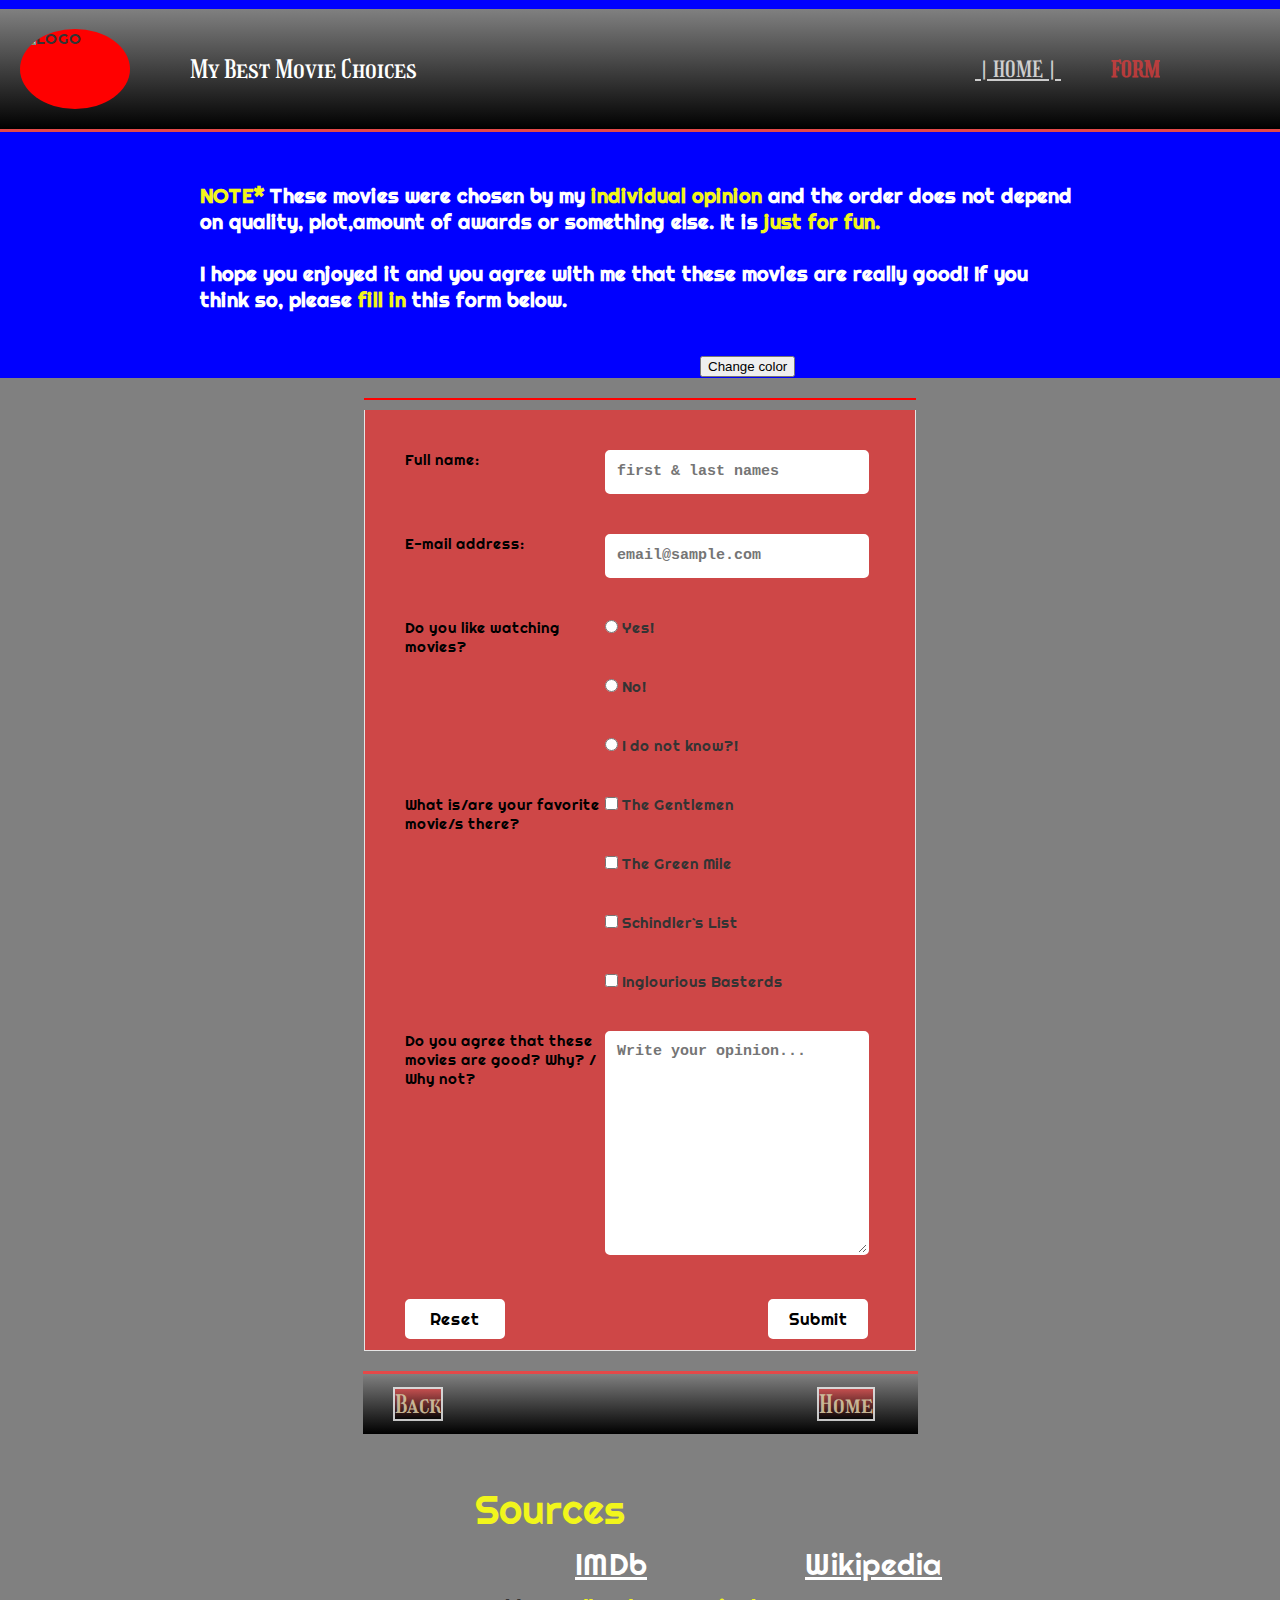
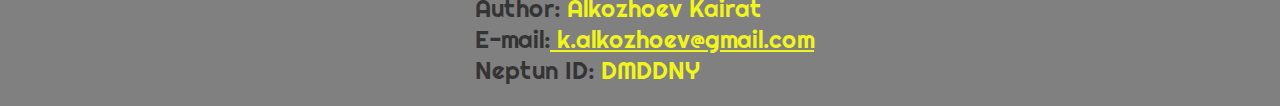
==== WebDevelop/MBMC/form.html @ e369cd64 "Add files via upload" ====
<!DOCTYPE html>
<html lang="en">

    <head>

        <title>My Best Movies Choices</title>
        <meta charset="utf-8">
        <link rel="stylesheet" href="form.css">
        <link href="https://fonts.googleapis.com/css2?family=Girassol&display=swap" rel="stylesheet">
        <link href="https://fonts.googleapis.com/css2?family=Girassol&family=Righteous&display=swap" rel="stylesheet">
        <link href="https://fonts.googleapis.com/css2?family=Girassol&family=Permanent+Marker&display=swap"
            rel="stylesheet">
        <link href="https://fonts.googleapis.com/css2?family=Rubik+Mono+One&display=swap" rel="stylesheet">
    </head>

    <body>
        <header class="header">
            <div class="container">
                <div class="header__inner">
                    <div class="header__logo">
                        <img src="pics/logo.jpg" alt="LOGO">
                        <p>My Best Movie Choices</p>
                    </div>

                    <div class="nav">
                        <a class="nav__link" href="index.html">|HOME|</a>
                        <a class="nav__link" href="form.html">FORM</a>
                    </div>
                </div>
            </div>
        </header>

        <!--====================FORM====================-->

        <div id="NOTE">
            <h5>
                <span>NOTE*</span>
            These movies were chosen by my <span>individual opinion</span> and the order does not depend on quality,
            plot,amount of awards or something else. It is <span>just for fun.</span>
            <br><br>I hope you enjoyed it and you agree with me that these movies are really good! If you think so,
            please
            <span>fill in</span> this form below.
        </h5>
        <button id="change"> Change color </button>
        </div>

            


        <script src="form.js"></script>


        <form action="https://formspree.io/f/mnqljkpb" method="POST">
            <fieldset>
                <div>
                    <label for="FirstName">Full name:</label>
                    <input type="text" required="required" placeholder="first & last names"
                 name="firstname">
                </div>

                <div>
                    <label class="mid">E-mail address:</label>
                    <input type="email" required="required" placeholder="email@sample.com" tabindex="2"
                    name="E-mail address">
                </div>

                <div>
                    <label >Do you like watching movies?</label>
                    <input type="radio" name="radio" class="radio" > Yes!
                </div>
                <div class="radio">
                    <input type="radio" name="radio" class="radio" > No!
                </div>
                <div class="radio">
                    <input type="radio" name="radio" class="radio" > I do not know?!
                </div>

                <div>
                    <label >What is/are your favorite movie/s there?</label>
                    <input type="checkbox" name="check" class="checkbox"> The Gentlemen
                </div>
                <div class="checkbox">
                    <input type="checkbox" name="check" class="checkbox"> The Green Mile
                </div>
                <div class="checkbox">
                    <input type="checkbox" name="check" class="checkbox"> Schindler`s List
                </div>
                <div class="checkbox">
                    <input type="checkbox" name="check" class="checkbox"> Inglourious Basterds
                </div>



                <div>
                    <label>Do you agree that these movies are good?
                        Why? / Why not?</label>
                    <textarea cols="40" rows="10" placeholder="Write your opinion..." required="required" name="comment"></textarea>
                </div>

                <div class="bottom_buttons">
                    <input type="reset" value="Reset" class="reset">
                    <input type="submit" value="Submit" class="submit">
                </div>

            </fieldset>
        </form>
        <footer>
            <div class="foot">
                <div class="back_home">
                    <a class="bot_but" href="page4.html">Back</a>
                    <a class="bot_but" id="bot_home" href="index.html">Home</a>
                </div>
            </div>
        </footer>

        <div class="sources"><span>Sources</span>
            <div class="links">
                <a class="sites" href="http://www.imdb.com/">IMDb</a>
                <a class="sites" href="https://www.wikipedia.org/">Wikipedia</a>
            </div>
            <div class="madeByMe">
                Author: <span>Alkozhoev Kairat</span>
                <br>E-mail:<a class="myemail" href="mailto:k.alkozhoev@gmail.com"> k.alkozhoev@gmail.com</a>
                <br> Neptun ID: <span>DMDDNY</span>
            </div>
        </div>
    </body>
</html>
---- WebDevelop/MBMC/form.css ----
@media only screen and (max-width: 768px) {
  body {
    margin: 0;
    font-family: 'Righteous', cursive;
    font-size: 14px;
    color: #343434;
    background-color: gray;
    font-size: 15px;
  }

  .container {
    width: 100%;
    max-width: 1300px;
    margin: 0 auto;
  }

  /*=============HEADER==============*/

  .header {
    width: 100%;
    height: 100px;
    position: absolute;
    top: 0;
    left: 0;
    z-index: 100;
    padding-top: 9px;
  }

  .header__logo {
    display: none;
  }

  .header__logo>img {
    border-radius: 50%;
    height: 80px;
    width: 110px;
    background-color: red;
  }

  .header__inner {
    padding: 20px;
    display: flex;
    justify-content: space-between;
    border-bottom: 3px solid rgb(228, 73, 73);
    align-items: center;
    background: linear-gradient(grey, black);
  }

  .nav {
    display: flex;
    font-size: 15px;
    font-weight: 500;
    padding-right: 100px;
  }

  .nav__link {
    margin-left: 110px;
    color: white;
    opacity: .75;
    font-family: 'Girassol', cursive;
    font-size: 20px;
    transition: opacity 0.1s linear;
  }

  .nav__link:first-child:hover {
    color: rgb(224, 60, 60);
    opacity: 1;
    font-size: 19px;
  }

  .nav__link:last-child {
    color: rgb(224, 60, 60);
    font-weight: 900;
    text-decoration: none;
  }


  /*=========FORM=======*/

  span {
    color: rgb(241, 245, 28);
  }

  #NOTE {
    padding-top: 80px;
    padding-right: 10px;
    padding-left: 10px;
    font-size: 10px;
    color: white;
  }


  form {
    padding-top: 10px;
    width: 552px;
    margin: 20px auto;
    border-top: 2px solid red;

  }

  fieldset {
    margin: auto;
    width: 470px;
    height: 860px;
    border: 1px solid #e5e5e5;
    border-top: 0px solid #e5e5e5;
    background: rgb(240, 70, 70);
    padding: 40px;
  }

  form div {
    padding: 0 0 40px 0;
  }

  .checkbox {
    padding-left: 200px;
  }

  /*==============RADIO BUTTON===============*/

  .radio {
    padding-left: 200px;
  }

  /*=========================================*/
  form label {
    float: left;
    width: 200px;
    font-size: 1em;
    color: black;
  }



  form input,
  form select {
    background: white;
    border: 2px solid #fff;
    color: black;
    font-family: 'PT Sans Caption', sans-serif;
    font-size: 1em;
    font-weight: 400;
    height: 40px;
    margin: 0;
    padding: 0 10px;
    width: 240px;
    border-radius: 5px;
    font-family: 'Courier New', Courier, monospace;
    font-weight: bold;
  }

  form input:hover,
  form select:hover,
  form textarea:hover {
    border: 2px solid black;
    border-radius: 5px;
  }


  form select {
    float: left;
    margin-bottom: 40px;
    appearance: none;
    width: 260px;
    border-radius: 0;
  }

  form input.checkbox,
  form input.radio {
    margin: 0;
    padding: 2px 0;
    width: auto;
    height: auto;

  }

  form input.button {
    width: 270px;
    height: 40px;
    border: 0px solid #fff;
  }

  form textarea {
    border-radius: 5px;
    width: 240px;
    height: 200px;
    padding: 10px;
    background: white;
    border: 2px solid #fff;
    color: #fff;
    font-weight: bold;
    color: black;
    font-size: 1em;
  }

  .bottom_buttons {
    display: flex;
    justify-content: space-between;
  }

  form input.submit {
    float: left;
    margin-right: 7px;
    width: 100px;
    height: 40px;
    color: black;
    font-size: 17px;
    font-family: 'Righteous', cursive;
    font-weight: initial;
  }

  form input.reset {
    font-size: 17px;
    color: black;
    width: 100px;
    height: 40px;
    font-size: 17px;
    font-family: 'Righteous', cursive;
    font-weight: initial;
  }

  footer {
    width: 100%;
    max-width: 768px;
    margin: 0 auto;

  }

  .foot {
    height: 20px;
    padding: 20px;
    display: flex;
    justify-content: space-between;
    border-top: 3px solid rgb(228, 73, 73);
    align-items: center;
    background: linear-gradient(grey, black);
  }

  .bot_but {
    font-family: 'Girassol', cursive;
    font-size: 20px;
    margin-left: 70px;
    width: 20px;
    height: 20px;
    color: wheat;
    background: linear-gradient(rgb(228, 73, 73), black);
    border: 2px solid white;
    text-decoration: none;
    opacity: .75;
    transition: 0.1s;
  }

  .bot_but:last-child {
    margin-left: 250px;
  }

  .bot_but:hover {
    color: white;
    border: none;
    background: none;
    opacity: 1;
  }

  /*=========Sources==========*/

  .sources {
    margin-top: 50px;
    padding-left: 70px;
    font-size: 20px;
  }

  .links {  
    padding-top: 10px;
    font-size: 30px;
  }

  .sites {
    color: #fff;
    font-size: 20px;
  }

  .sites:last-child {
    padding-left: 150px;
  }

  .sites:hover {
    font-size: 19px;
    text-decoration: none;
    font-style: oblique;
  }

  .madeByMe {
    margin-top: 10px;
    margin-bottom: 20px;
    font-size: 20px;
  }

  .myemail {
    color: rgb(241, 245, 28);
  }

  .myemail:hover {
    color: white;
    text-decoration: none;
    font-style: italic;
  }
}






@media only screen and (min-width: 768px) {
  body {
    margin: 0;
    font-family: 'Righteous', cursive;
    font-size: 14px;
    color: #343434;
    background-color: gray;
    font-size: 15px;
  }

  .container {
    width: 100%;
    max-width: 1300px;
    margin: 0 auto;
  }

  /*=============HEADER==============*/

  .header {
    width: 100%;
    height: 100px;
    position: absolute;
    top: 0;
    left: 0;
    z-index: 100;
    padding-top: 9px;
  }

  .header__logo {
    display: flex;
    justify-content: space-between;
  }

  .header__logo>p {
    color: white;
    font-size: 25px;
    padding-left: 60px;
    font-family: 'Girassol', cursive;
  }

  .header__logo>img {
    display: none;
  }

  .header__inner {
    padding: 20px;
    display: flex;
    justify-content: space-between;
    border-bottom: 3px solid rgb(228, 73, 73);
    align-items: center;
    background: linear-gradient(grey, black);
  }

  .nav {
    display: flex;
    font-size: 15px;
    font-weight: 500;
    padding-right: 100px;
  }

  .nav__link {
    margin-left: 50px;
    color: white;
    opacity: .75;
    font-family: 'Girassol', cursive;
    font-size: 22px;
    transition: opacity 0.1s linear;
  }

  .nav__link:first-child:hover {
    color: rgb(224, 60, 60);
    opacity: 1;
    font-size: 25px;
  }

  .nav__link:last-child {
    color: rgb(224, 60, 60);
    font-weight: 900;
    text-decoration: none;
  }

  .hashtag {
    padding-top: 10px;
    font-size: 30px;
  }

  /*=========FORM=======*/

  span {
    color: rgb(241, 245, 28);
  }

  #NOTE {
    padding: 150px 80px;
    padding-bottom: 0;
    font-size: 24px;
    color: white;
  }

  form {
    padding-top: 10px;
    width: 552px;
    margin: 20px auto;
    border-top: 2px solid red;

  }

  fieldset {
    margin: auto;
    width: 470px;
    height: 860px;
    border: 1px solid #e5e5e5;
    border-top: 0px solid #e5e5e5;
    background: rgb(240, 70, 70);
    padding: 40px;
  }

  form div {
    padding: 0 0 40px 0;
  }

  .checkbox {
    padding-left: 200px;
  }

  /*==============RADIO BUTTON===============*/

  .radio {
    padding-left: 200px;
  }

  /*=========================================*/
  form label {
    float: left;
    width: 200px;
    font-size: 1em;
    color: black;
  }



  form input,
  form select {
    background: white;
    border: 2px solid #fff;
    color: black;
    font-family: 'PT Sans Caption', sans-serif;
    font-size: 1em;
    font-weight: 400;
    height: 40px;
    margin: 0;
    padding: 0 10px;
    width: 240px;
    border-radius: 5px;
    font-family: 'Courier New', Courier, monospace;
    font-weight: bold;
  }

  form input:hover,
  form select:hover,
  form textarea:hover {
    border: 2px solid black;
    border-radius: 5px;
  }


  form select {
    float: left;
    margin-bottom: 40px;
    appearance: none;
    width: 260px;
    border-radius: 0;
  }

  form input.checkbox,
  form input.radio {
    margin: 0;
    padding: 2px 0;
    width: auto;
    height: auto;

  }

  form input.button {
    width: 270px;
    height: 40px;
    border: 0px solid #fff;
  }

  form textarea {
    border-radius: 5px;
    width: 240px;
    height: 200px;
    padding: 10px;
    background: white;
    border: 2px solid #fff;
    color: #fff;
    font-weight: bold;
    color: black;
    font-size: 1em;
  }

  .bottom_buttons {
    display: flex;
    justify-content: space-between;
  }

  form input.submit {
    float: left;
    margin-right: 7px;
    width: 100px;
    height: 40px;
    color: black;
    font-size: 17px;
    font-family: 'Righteous', cursive;
    font-weight: initial;
  }

  form input.reset {
    font-size: 17px;
    color: black;
    width: 100px;
    height: 40px;
    font-size: 17px;
    font-family: 'Righteous', cursive;
    font-weight: initial;
  }

  footer {
    width: 100%;
    max-width: 555px;
    margin: 0 auto;

  }

  .foot {
    height: 20px;
    padding: 20px;
    display: flex;
    justify-content: space-between;
    border-top: 3px solid rgb(228, 73, 73);
    align-items: center;
    background: linear-gradient(grey, black);
  }

  .bot_but {
    font-family: 'Girassol', cursive;
    font-size: 25px;
    margin-left: 10px;
    width: 24px;
    height: 22px;
    color: wheat;
    text-align: center;
    background: linear-gradient(rgb(228, 73, 73), black);
    border: 2px solid white;
    text-decoration: none;
    opacity: .75;
    transition: 0.1s;
  }

  .bot_but:last-child {
    margin-left: 370px;
  }

  .bot_but:hover {
    color: white;
    border: none;
    background: none;
    opacity: 1;
  }

  /*=========Sources==========*/

  .sources {
    margin-top: 50px;
    padding-left: 100px;
    font-size: 30px;
  }

  .links {
    padding-top: 10px;
    font-size: 20px;

  }

  .sites {
    color: #fff;
  }

  .sites:last-child {
    padding-left: 150px;
  }

  .sites:hover {
    font-size: 19px;
    text-decoration: none;
    font-style: oblique;
  }

  .madeByMe {
    margin-top: 10px;
    margin-bottom: 20px;
    font-size: 20px;
  }

  .myemail {
    color: rgb(241, 245, 28);
  }

  .myemail:hover {
    color: white;
    text-decoration: none;
    font-style: italic;
  }
}





@media only screen and (min-width:1000px) {
  body {
    margin: 0;
    font-family: 'Righteous', cursive;
    font-size: 14px;
    color: #343434;
    font-size: 15px;
  }

  .container {
    width: 100%;
    max-width: 1300px;
    margin: 0 auto;
  }

  /*=============HEADER==============*/

  .header {
    width: 100%;
    height: 100px;
    position: absolute;
    top: 0;
    left: 0;
    z-index: 100;
    padding-top: 9px;
  }

  .header__logo {
    display: flex;
    justify-content: space-between;
  }

  .header__logo>p {
    color: white;
    font-size: 25px;
    padding-left: 60px;
    font-family: 'Girassol', cursive;
  }

  .header__logo>img {
    border-radius: 50%;
    height: 80px;
    width: 110px;
    background-color: red;
    display: block;
  }

  .header__inner {
    padding: 20px;
    display: flex;
    justify-content: space-between;
    border-bottom: 3px solid rgb(228, 73, 73);
    align-items: center;
    background: linear-gradient(grey, black);
  }

  .nav {
    display: flex;
    font-size: 15px;
    font-weight: 500;
    padding-right: 100px;
  }

  .nav__link {
    margin-left: 50px;
    color: white;
    opacity: .75;
    font-family: 'Girassol', cursive;
    font-size: 22px;
    transition: opacity 0.1s linear;
  }

  .nav__link:first-child:hover {
    color: rgb(224, 60, 60);
    opacity: 1;
    font-size: 25px;
  }

  .nav__link:last-child {
    color: rgb(224, 60, 60);
    font-weight: 900;
    text-decoration: none;
  }

  .hashtag {
    padding-top: 10px;
    font-size: 30px;
  }

  /*=========FORM=======*/

  span {
    color: rgb(241, 245, 28);
  }

  #NOTE {
    padding: 150px 200px;
    padding-bottom: 0;
    font-size: 24px;
    color: white;
    background-color: blue;
  }

  #change {
    margin-left: 500px;
  }

  .color {
    text-align: center;
  }

  form {
    padding-top: 10px;
    width: 552px;
    margin: 20px auto;
    border-top: 2px solid red;

  }

  fieldset {
    margin: auto;
    width: 470px;
    height: 860px;
    border: 1px solid #e5e5e5;
    border-top: 0px solid #e5e5e5;
    background: rgb(206, 71, 71);
    padding: 40px;
  }

  form div {
    padding: 0 0 40px 0;
  }

  .checkbox {
    padding-left: 200px;
  }

  /*==============RADIO BUTTON===============*/

  .radio {
    padding-left: 200px;
  }

  /*=========================================*/
  form label {
    float: left;
    width: 200px;
    font-size: 1em;
    color: black;
  }



  form input,
  form select {
    background: white;
    border: 2px solid #fff;
    color: black;
    font-family: 'PT Sans Caption', sans-serif;
    font-size: 1em;
    font-weight: 400;
    height: 40px;
    margin: 0;
    padding: 0 10px;
    width: 240px;
    border-radius: 5px;
    font-family: 'Courier New', Courier, monospace;
    font-weight: bold;
  }

  form input:hover,
  form select:hover,
  form textarea:hover {
    border: 2px solid black;
    border-radius: 5px;
  }


  form select {
    float: left;
    margin-bottom: 40px;
    appearance: none;
    width: 260px;
    border-radius: 0;
  }

  form input.checkbox,
  form input.radio {
    margin: 0;
    padding: 2px 0;
    width: auto;
    height: auto;

  }

  form input.button {
    width: 270px;
    height: 40px;
    border: 0px solid #fff;
  }

  form textarea {
    border-radius: 5px;
    width: 240px;
    height: 200px;
    padding: 10px;
    background: white;
    border: 2px solid #fff;
    color: #fff;
    font-weight: bold;
    color: black;
    font-size: 1em;
  }

  .bottom_buttons {
    display: flex;
    justify-content: space-between;
  }

  form input.submit {
    float: left;
    margin-right: 7px;
    width: 100px;
    height: 40px;
    color: black;
    font-size: 17px;
    font-family: 'Righteous', cursive;
    font-weight: initial;
  }

  form input.reset {
    font-size: 17px;
    color: black;
    width: 100px;
    height: 40px;
    font-size: 17px;
    font-family: 'Righteous', cursive;
    font-weight: initial;
  }

  footer {
    width: 100%;
    max-width: 555px;
    margin: 0 auto;

  }

  .foot {
    height: 20px;
    padding: 20px;
    display: flex;
    justify-content: space-between;
    border-top: 3px solid rgb(228, 73, 73);
    align-items: center;
    background: linear-gradient(grey, black);
  }

  .bot_but {
    font-family: 'Girassol', cursive;
    font-size: 25px;
    margin-left: 10px;
    width: 24px;
    height: 22px;
    color: wheat;
    text-align: center;
    background: linear-gradient(rgb(228, 73, 73), black);
    border: 2px solid white;
    text-decoration: none;
    opacity: .75;
    transition: 0.1s;
  }

  .bot_but:last-child {
    margin-left: 370px;
  }

  .bot_but:hover {
    color: white;
    border: none;
    background: none;
    opacity: 1;
  }

  /*=========Sources==========*/

  .sources {
    margin-top: 50px;
    padding-left: 475px;
    font-size: 40px;
  }

  .links {
    padding-top: 10px;
    font-size: 30px;
    padding-left: 100px;
  }

  .sites {
    color: #fff;
  }

  .sites:last-child {
    padding-left: 150px;
  }

  .sites:hover {
    font-size: 32px;
    text-decoration: none;
    font-style: oblique;
  }

  .madeByMe {
    margin-top: 10px;
    margin-bottom: 20px;
    font-size: 24px;
  }

  .myemail {
    color: rgb(241, 245, 28);
  }

  .myemail:hover {
    color: white;
    text-decoration: none;
    font-style: italic;
  }

}
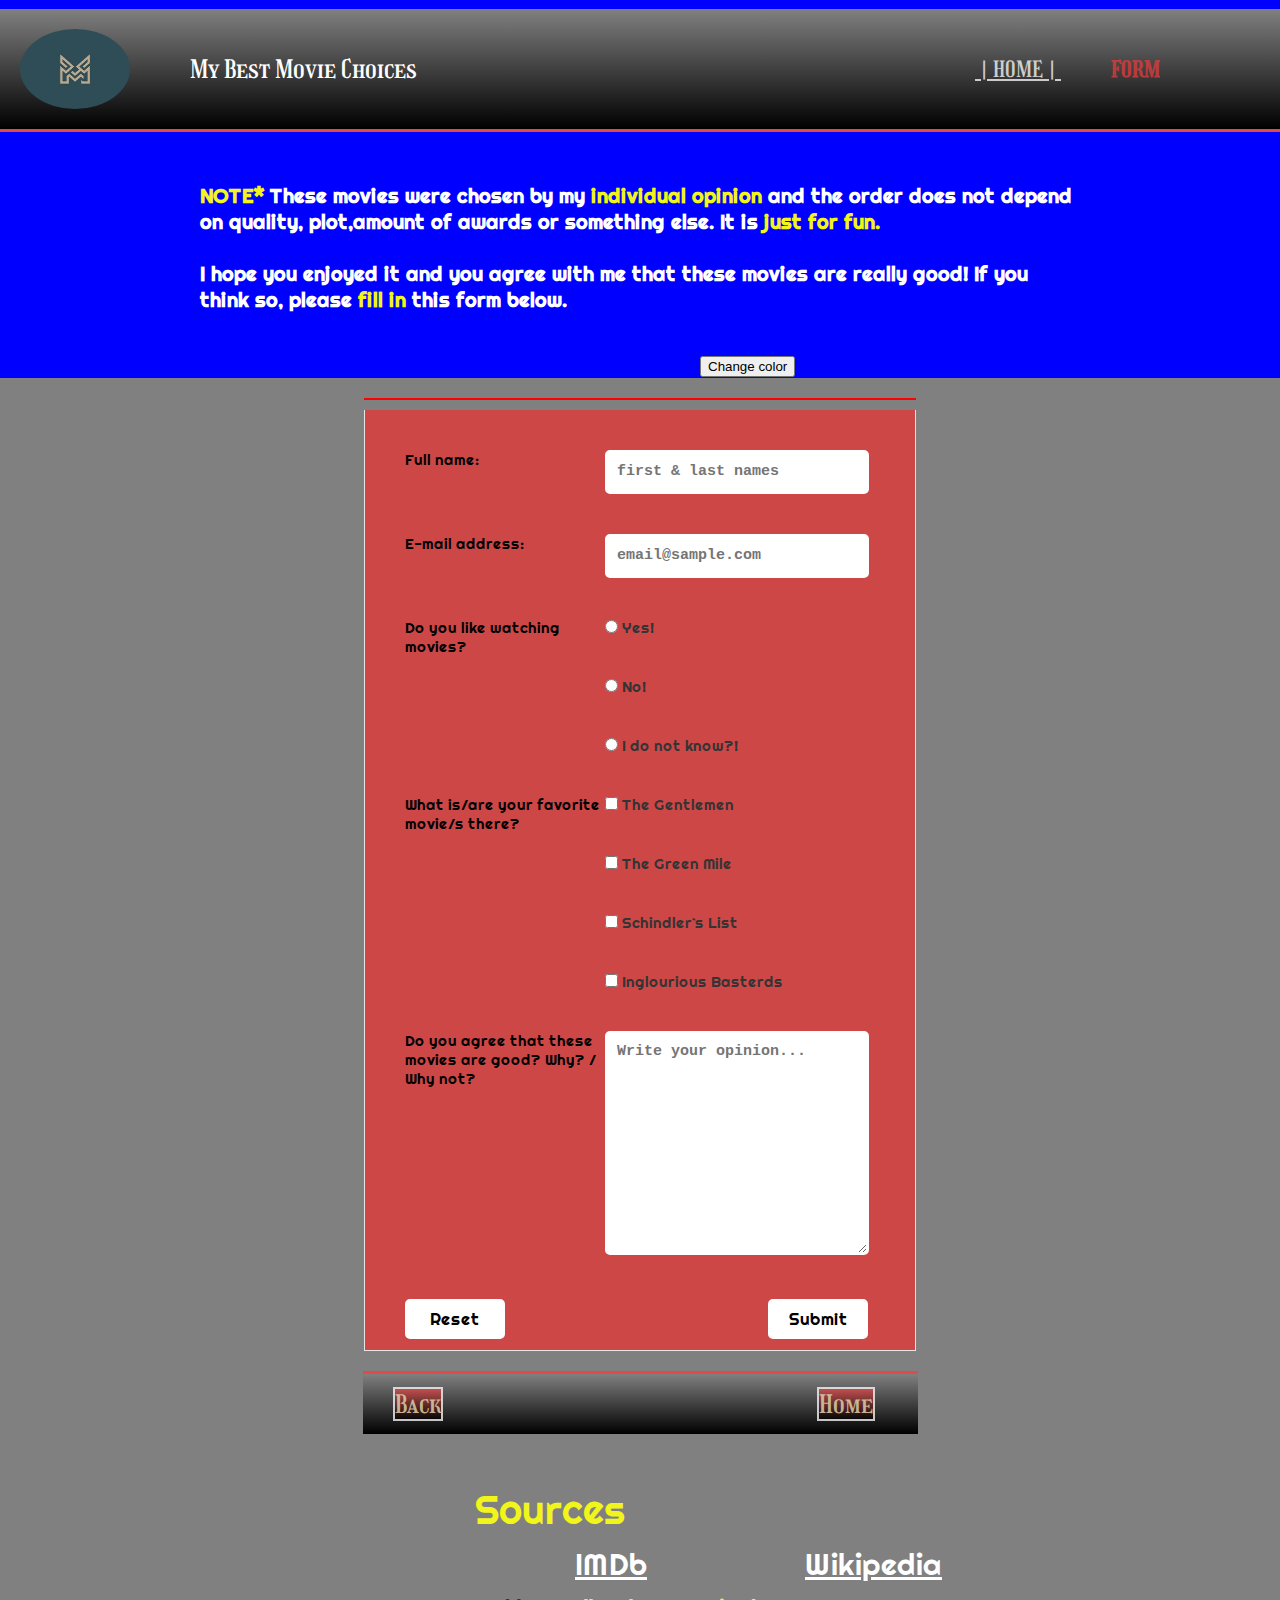
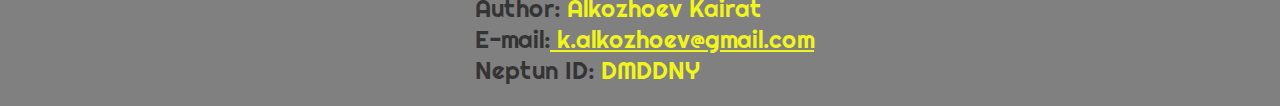
==== commit ae22fdd3: "Update form.html" ====
--- a/WebDevelop/MBMC/form.html
+++ b/WebDevelop/MBMC/form.html
@@ -18,7 +18,7 @@
             <div class="container">
                 <div class="header__inner">
                     <div class="header__logo">
-                        <img src="pics/logo.jpg" alt="LOGO">
+                        <img src="./Pics/logo.jpg" alt="LOGO">
                         <p>My Best Movie Choices</p>
                     </div>
 
@@ -125,4 +125,4 @@
             </div>
         </div>
     </body>
-</html>+</html>
